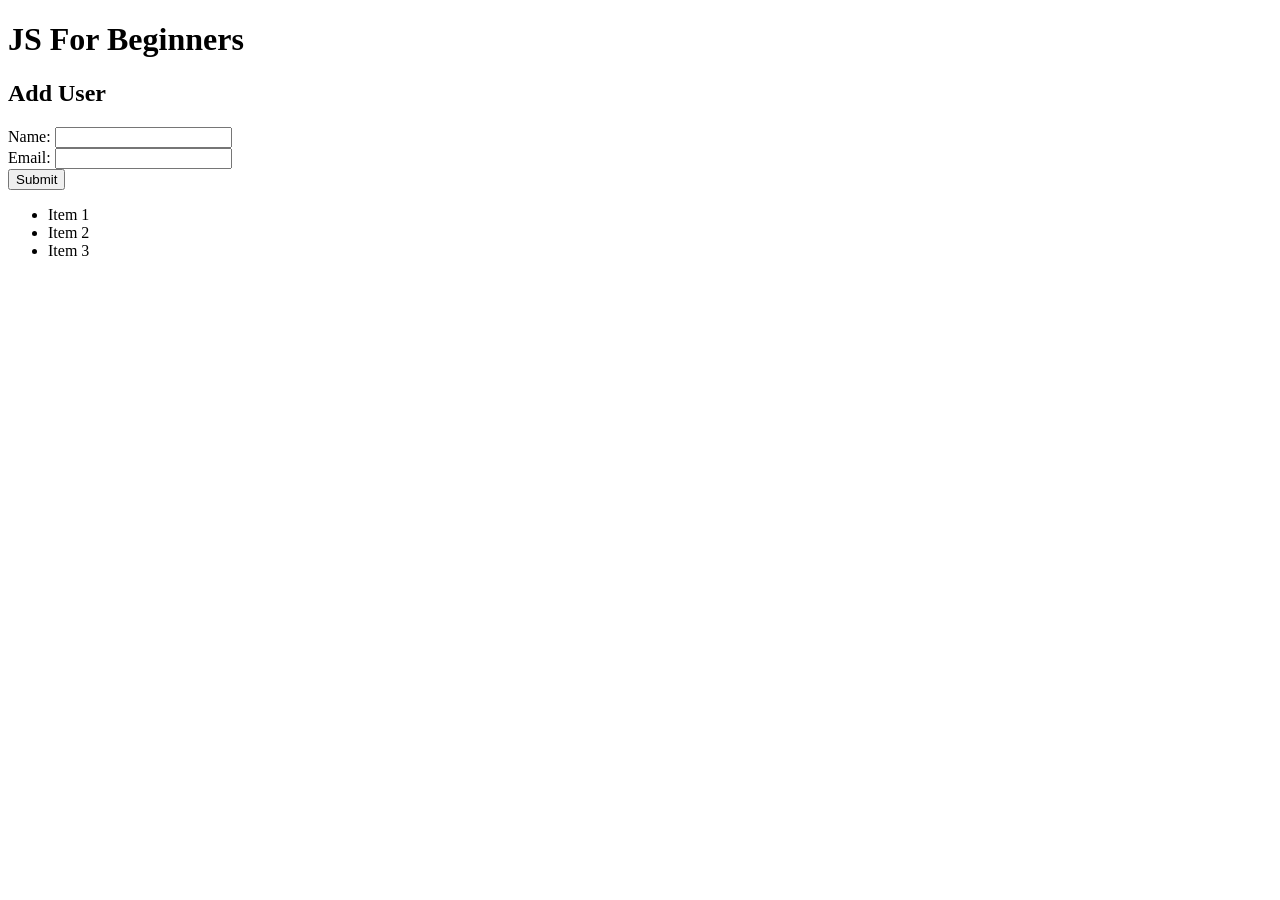
==== another.html @ d7443e8f "added another.html" ====
<!DOCTYPE html>
<html lang="en">
  <head>
    <meta charset="UTF-8" />
    <meta name="viewport" content="width=device-width, initial-scale=1.0" />
    <meta http-equiv="X-UA-Compatible" content="ie=edge" />
    <title>JS For Beginners</title>
    <link rel="stylesheet" href="style2.css">
  </head>
  <body>
    <header>
      <h1>JS For Beginners</h1>
    </header>

    <section class="container">
      <form id="my-form">
        <h1>Add User</h1>
        <div class="msg"></div>
        <div>
          <label for="name">Name:</label>
          <input type="text" id="name">
        </div>
        <div>
          <label for="email">Email:</label>
          <input type="text" id="email">
        </div>
        <input class="btn" type="submit" value="Submit">
      </form>

      <ul id="users"></ul>

      <ul class="items">
        <li class="item">Item 1</li>
        <li class="item">Item 2</li>
        <li class="item">Item 3</li>
      </ul>
    </section>
    

    <script src="main2.js"></script>
  </body>
</html>
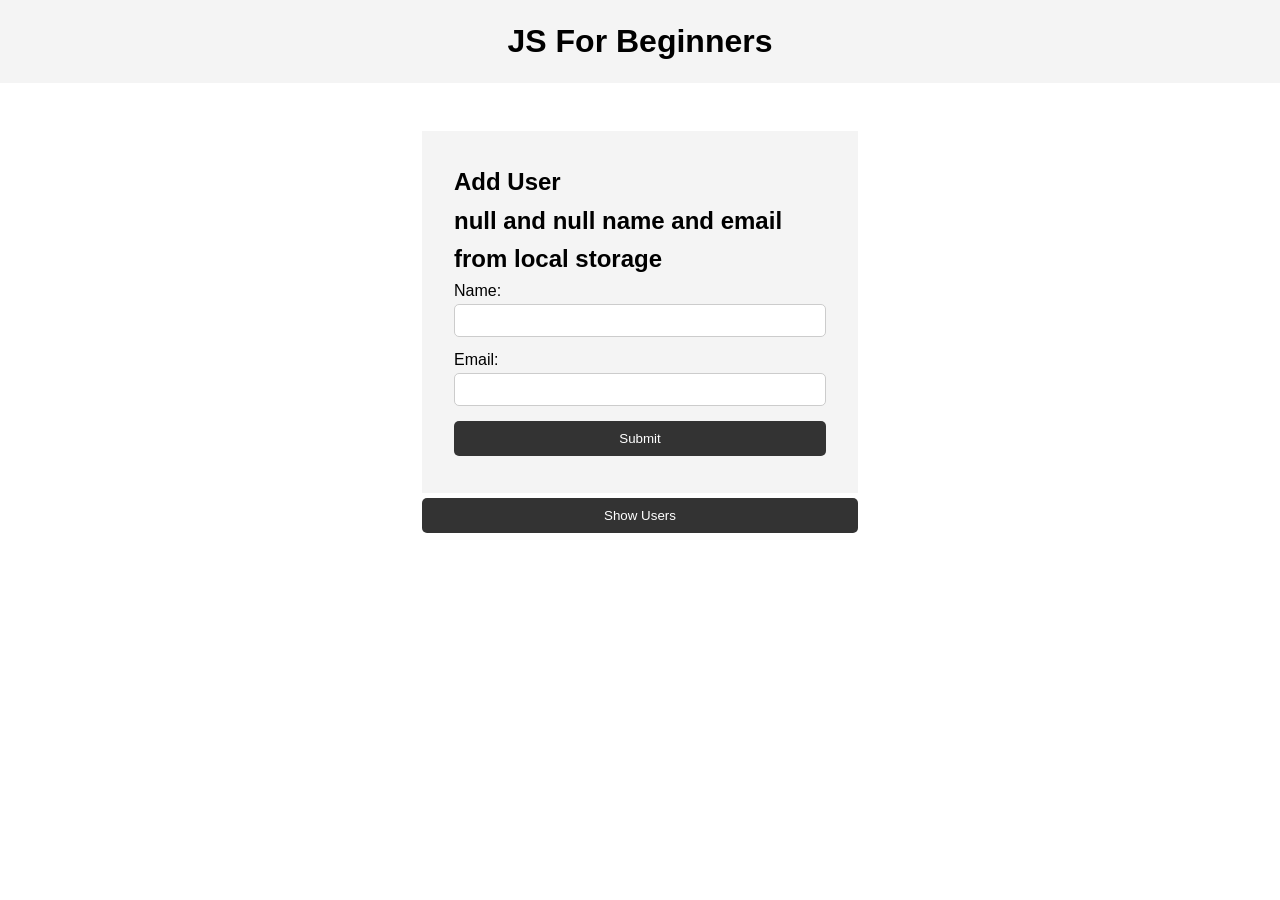
==== commit 5f0e586a: "Users list added" ====
--- a/another.html
+++ b/another.html
@@ -25,15 +25,13 @@
           <input type="text" id="email">
         </div>
         <input class="btn" type="submit" value="Submit">
+        
       </form>
-
+      <form id='another'>
+       <input  class="btn" type="submit" value="Show Users">
+      </form>
       <ul id="users"></ul>
 
-      <ul class="items">
-        <li class="item">Item 1</li>
-        <li class="item">Item 2</li>
-        <li class="item">Item 3</li>
-      </ul>
     </section>
     
 
--- a/style2.css
+++ b/style2.css
@@ -0,0 +1,77 @@
+* {
+    margin: 0;
+    padding: 0;
+    box-sizing: border-box;
+  }
+  
+  body {
+    font-family: Arial, Helvetica, sans-serif;
+    line-height: 1.6;
+  }
+  
+  ul {
+    list-style: none;
+  }
+  
+  ul li {
+    padding: 5px;
+    background: #f4f4f4;
+    margin: 5px 0;
+  }
+  
+  header {
+    background: #f4f4f4;
+    padding: 1rem;
+    text-align: center;
+  }
+  
+  .container {
+    margin: auto;
+    width: 500px;
+    overflow: auto;
+    padding: 3rem 2rem;
+  }
+  
+  #my-form {
+    padding: 2rem;
+    background: #f4f4f4;
+  }
+  
+  #my-form label {
+    display: block;
+  }
+  
+  #my-form input[type='text'] {
+    width: 100%;
+    padding: 8px;
+    margin-bottom: 10px;
+    border-radius: 5px;
+    border: 1px solid #ccc;
+  }
+  
+  .btn {
+    display: block;
+    width: 100%;
+    padding: 10px 15px;
+    border: 0;
+    background: #333;
+    color: #fff;
+    border-radius: 5px;
+    margin: 5px 0;
+  }
+  
+  .btn:hover {
+    background: #444;
+  }
+  
+  .bg-dark {
+    background: #333;
+    color: #fff;
+  }
+  
+  .error {
+    background: orangered;
+    color: #fff;
+    padding: 5px;
+    margin: 5px;
+  }
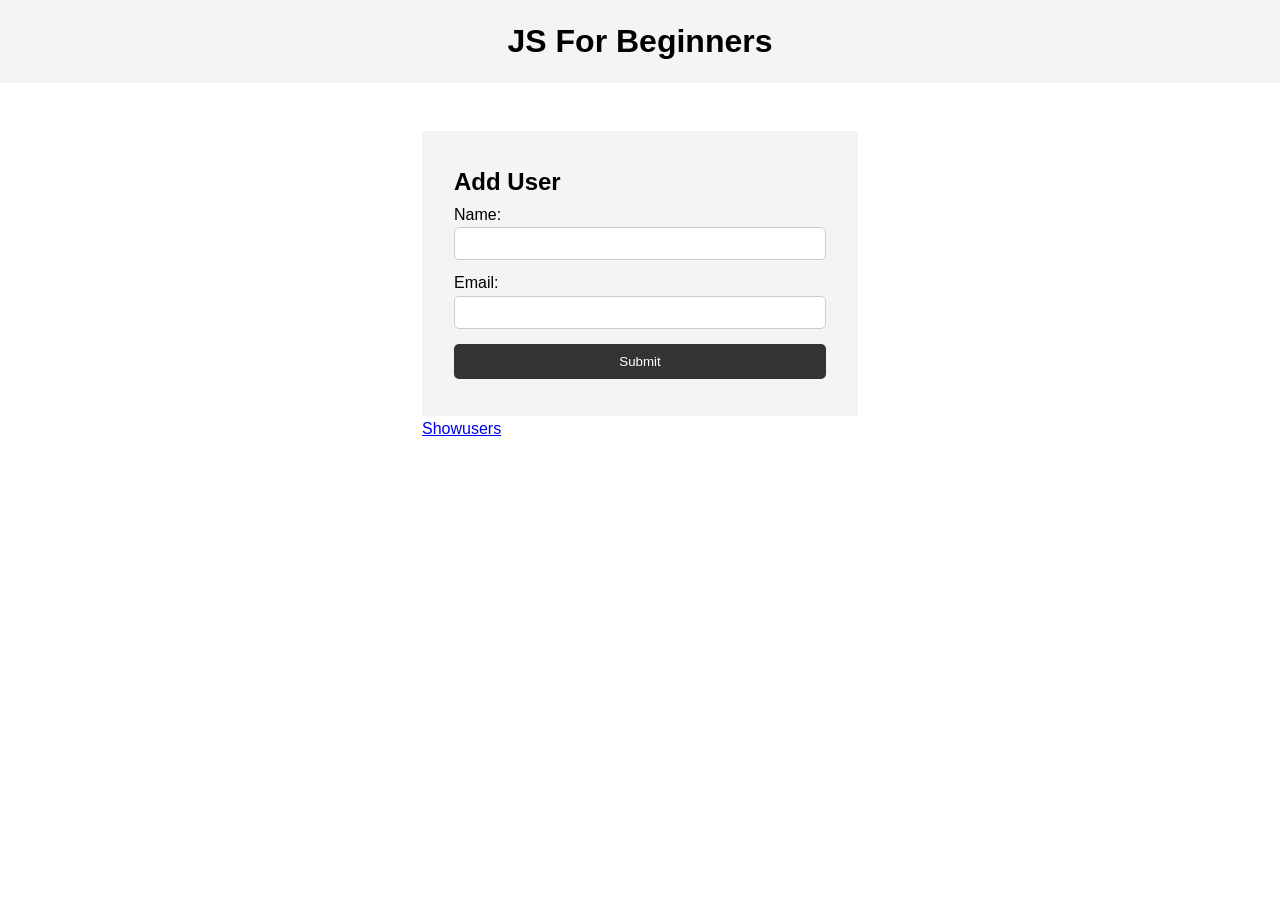
==== commit aade270c: "Added show users with delete and edit" ====
--- a/another.html
+++ b/another.html
@@ -27,11 +27,7 @@
         <input class="btn" type="submit" value="Submit">
         
       </form>
-      <form id='another'>
-       <input  class="btn" type="submit" value="Show Users">
-      </form>
-      <ul id="users"></ul>
-
+      <a href="showusers.html" type="button">Showusers</a>
     </section>
     
 
